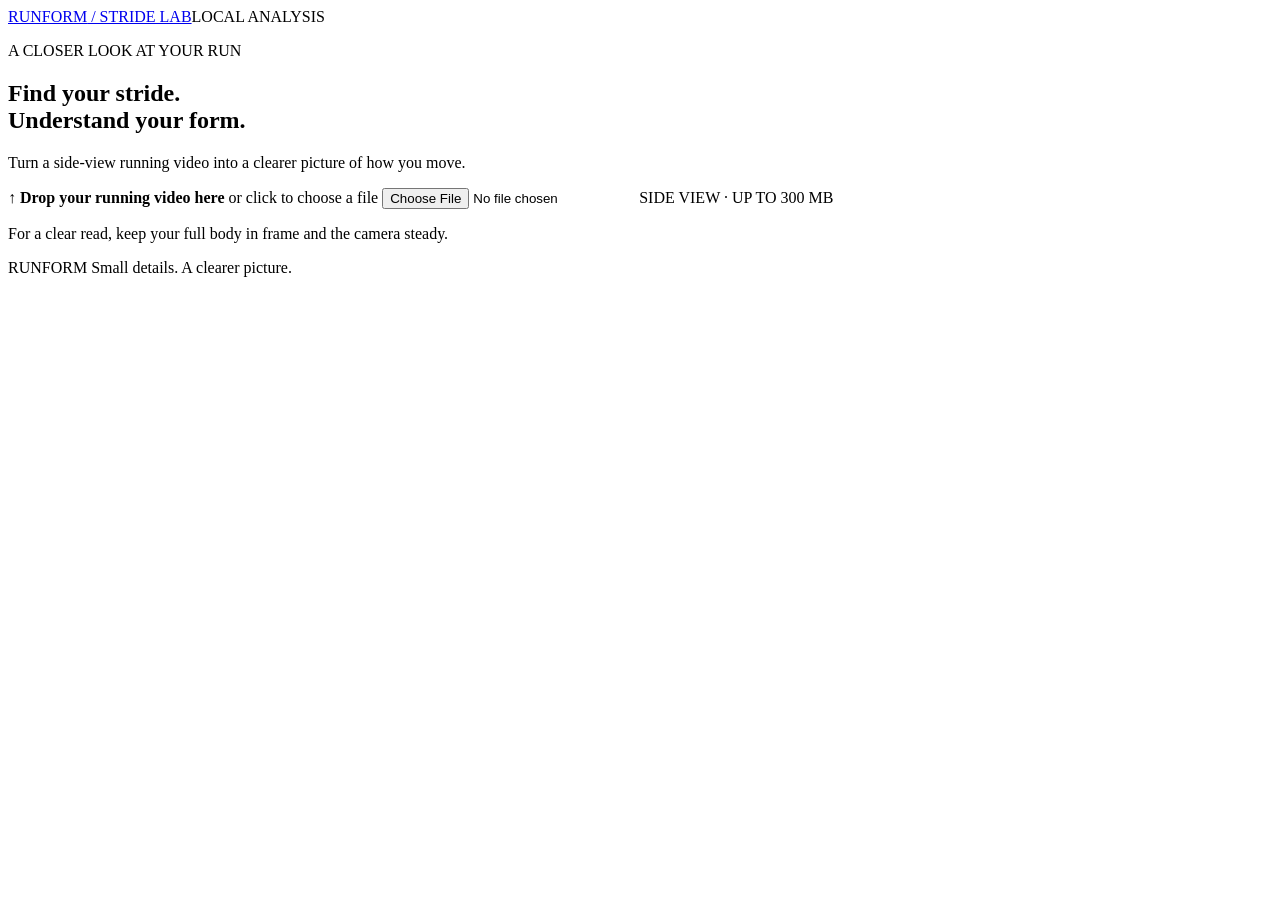
==== src/runform/static/index.html @ 55b43381 "W4: Guided tour: knee at strike + vertical oscillation + summary Changed: src/runform/metrics.py — S" ====
<!doctype html>
<html lang="en">
<head>
  <meta charset="utf-8">
  <meta name="viewport" content="width=device-width, initial-scale=1">
  <title>Running Form Analyzer</title>
  <link rel="icon" href="data:image/svg+xml,%3Csvg xmlns=%27http://www.w3.org/2000/svg%27 viewBox=%270 0 32 32%27%3E%3Crect width=%2732%27 height=%2732%27 rx=%278%27 fill=%27%230b0f14%27/%3E%3Cpath d=%27M8 25V7h9a6 6 0 0 1 0 12H8m9 0 7 6%27 fill=%27none%27 stroke=%27%2322d3ee%27 stroke-width=%273%27/%3E%3C/svg%3E">
  <link rel="stylesheet" href="/static/style.css">
  <script src="/static/app.js" defer></script>
</head>
<body>
  <main>
    <header><a class="brand" href="/">RUNFORM<span> / STRIDE LAB</span></a><span class="tag">LOCAL ANALYSIS</span></header>
    <section class="intro">
      <p class="eyebrow">A CLOSER LOOK AT YOUR RUN</p>
      <h1>Find your stride.<br><span>Understand your form.</span></h1>
      <p class="subtitle">Turn a side-view running video into a clearer picture of how you move.</p>
    </section>
    <section id="upload-section" aria-label="Upload a running video">
      <label id="drop-zone" class="drop-zone">
        <span class="upload-icon" aria-hidden="true">↑</span>
        <strong>Drop your running video here</strong>
        <span>or click to choose a file</span>
        <input id="video-input" type="file" accept="video/*">
        <span class="hint">SIDE VIEW · UP TO 300 MB</span>
      </label>
      <p class="tip">For a clear read, keep your full body in frame and the camera steady.</p>
    </section>
    <section id="processing" hidden role="status" aria-live="polite">
      <div class="pulse" aria-hidden="true"></div>
      <h2>Analyzing your stride…</h2>
      <p>Following your movement, one frame at a time. This can take about 25 seconds.</p>
    </section>
    <p id="error" class="error" role="alert" hidden></p>
    <section id="results" hidden aria-labelledby="results-title">
      <div class="results-header"><div><p class="eyebrow">YOUR MOVEMENT, MEASURED</p><h2 id="results-title">Stride overview</h2></div><button id="reset" type="button">Analyze another video <span aria-hidden="true">↗</span></button></div>
      <div id="warnings" class="warnings" role="status" hidden></div>
      <div class="video-stage" id="video-stage">
        <video id="runner-video" muted playsinline loop preload="auto" aria-label="Your running clip"></video>
        <div id="intro-veil" class="intro-veil"></div>
        <canvas id="skeleton" aria-hidden="true"></canvas>
        <article id="scene-card" hidden aria-live="polite">
          <h3 id="scene-title"></h3>
          <p id="scene-value"></p>
          <div id="scene-summary" hidden></div>
          <p id="scene-caption"></p>
          <div class="scene-progress"><div id="scene-progress-fill"></div></div>
        </article>
        <p id="step-counter" hidden></p>
        <p id="tracking-label" role="status">Tracking 33 body points...</p>
      </div>
      <div id="scene-chips" role="group" aria-label="Measurement tour"></div>
      <div class="stage-controls">
        <button id="play-pause" type="button" disabled>Play</button>
        <div class="speed-control" role="group" aria-label="Playback speed">
          <button type="button" data-speed="0.25" aria-pressed="false">0.25x</button>
          <button type="button" data-speed="0.5" aria-pressed="true">0.5x</button>
          <button type="button" data-speed="1" aria-pressed="false">1x</button>
        </div>
        <button id="replay-intro" type="button" disabled>Replay intro</button>
      </div>
      <div id="cards" class="cards"></div>
    </section>
    <footer>RUNFORM <span>Small details. A clearer picture.</span></footer>
  </main>
</body>
</html>
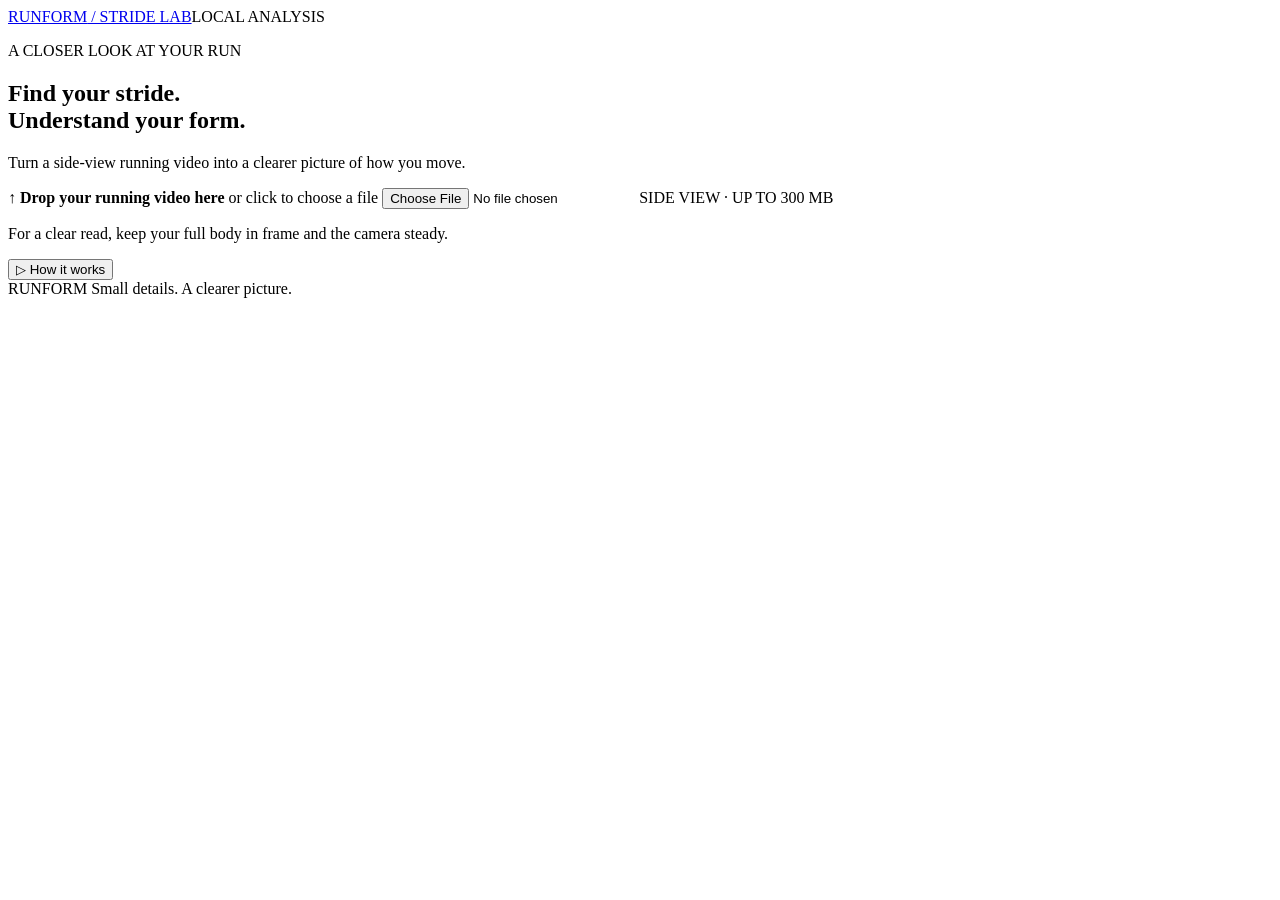
==== commit f9315253: "W12: How it works tutorial with demo clip Changed: src/runform/web.py — shared _analysis_payload; lo" ====
--- a/src/runform/static/index.html
+++ b/src/runform/static/index.html
@@ -25,6 +25,7 @@
         <span class="hint">SIDE VIEW · UP TO 300 MB</span>
       </label>
       <p class="tip">For a clear read, keep your full body in frame and the camera steady.</p>
+      <button id="how-it-works" type="button"><span aria-hidden="true">▷</span> How it works</button>
     </section>
     <section id="processing" hidden role="status" aria-live="polite">
       <div class="pulse" aria-hidden="true"></div>
@@ -33,22 +34,35 @@
     </section>
     <p id="error" class="error" role="alert" hidden></p>
     <section id="results" hidden aria-labelledby="results-title">
-      <div class="results-header"><div><p class="eyebrow">YOUR MOVEMENT, MEASURED</p><h2 id="results-title">Stride overview</h2></div><button id="reset" type="button">Analyze another video <span aria-hidden="true">↗</span></button></div>
+      <div class="results-header"><div><p class="eyebrow">YOUR MOVEMENT, MEASURED</p><span class="demo-pill" hidden>DEMO CLIP</span><h2 id="results-title">Stride overview</h2></div><button id="reset" type="button">Analyze another video <span aria-hidden="true">↗</span></button></div>
       <div id="warnings" class="warnings" role="status" hidden></div>
+      <div class="stage-shell">
       <div class="video-stage" id="video-stage">
+        <span class="demo-pill stage-demo" hidden>DEMO CLIP</span>
+        <canvas id="backdrop" aria-hidden="true" hidden></canvas>
         <video id="runner-video" muted playsinline loop preload="auto" aria-label="Your running clip"></video>
         <div id="intro-veil" class="intro-veil"></div>
         <canvas id="skeleton" aria-hidden="true"></canvas>
-        <article id="scene-card" hidden aria-live="polite">
+        <div class="vignette" aria-hidden="true"></div>
+        <div id="letterbox-top" class="letterbox" aria-hidden="true"></div>
+        <div id="letterbox-bottom" class="letterbox" aria-hidden="true"></div>
+        <div id="title-card" hidden><strong>RUNFORM</strong><p id="title-detail"></p></div>
+        <div id="lower-third" hidden aria-live="polite">
           <h3 id="scene-title"></h3>
           <p id="scene-value"></p>
           <div id="scene-summary" hidden></div>
           <p id="scene-caption"></p>
-          <div class="scene-progress"><div id="scene-progress-fill"></div></div>
-        </article>
-        <p id="step-counter" hidden></p>
+          <button id="full-breakdown" type="button" hidden>Full breakdown ↓</button>
+        </div>
+        <div id="speed-marker" hidden aria-hidden="true"></div>
+        <div class="stage-actions">
+          <button id="fullscreen-btn" type="button" aria-label="Enter fullscreen" aria-pressed="false"><svg viewBox="0 0 24 24" aria-hidden="true"><path d="M8 3H3v5m13-5h5v5M3 16v5h5m13-5v5h-5"/></svg></button>
+          <button id="close-btn" type="button" aria-label="Return to breakdown"><svg viewBox="0 0 24 24" aria-hidden="true"><path d="m6 6 12 12M18 6 6 18"/></svg></button>
+        </div>
+        <p id="fullscreen-hint" role="status">Press F for full screen</p>
         <p id="tracking-label" role="status">Tracking 33 body points...</p>
       </div>
+      <div id="control-bar">
       <div id="scene-chips" role="group" aria-label="Measurement tour"></div>
       <div class="stage-controls">
         <button id="play-pause" type="button" disabled>Play</button>
@@ -59,9 +73,23 @@
         </div>
         <button id="replay-intro" type="button" disabled>Replay intro</button>
       </div>
+      </div>
+      </div>
       <div id="cards" class="cards"></div>
     </section>
     <footer>RUNFORM <span>Small details. A clearer picture.</span></footer>
   </main>
+  <dialog id="tutorial" aria-labelledby="tutorial-title">
+    <p class="eyebrow">HOW IT WORKS <span id="tutorial-counter"></span></p>
+    <div id="tutorial-dots" aria-hidden="true"></div>
+    <div id="tutorial-number" aria-hidden="true"></div>
+    <svg id="tutorial-art" viewBox="0 0 240 90" aria-hidden="true"></svg>
+    <h2 id="tutorial-title"></h2><p id="tutorial-copy"></p>
+    <p id="demo-status" role="status" hidden></p>
+    <div class="tutorial-actions"><button id="tutorial-back" type="button">Back</button><button id="tutorial-next" type="button">Next</button><button id="tutorial-skip" class="text-button" type="button">Skip</button></div>
+  </dialog>
+  <aside id="coach-mark" hidden aria-label="Demo tip">
+    <p id="coach-copy"></p><button id="coach-next" type="button">Next</button><button id="coach-skip" class="text-button" type="button">Skip tips</button>
+  </aside>
 </body>
 </html>
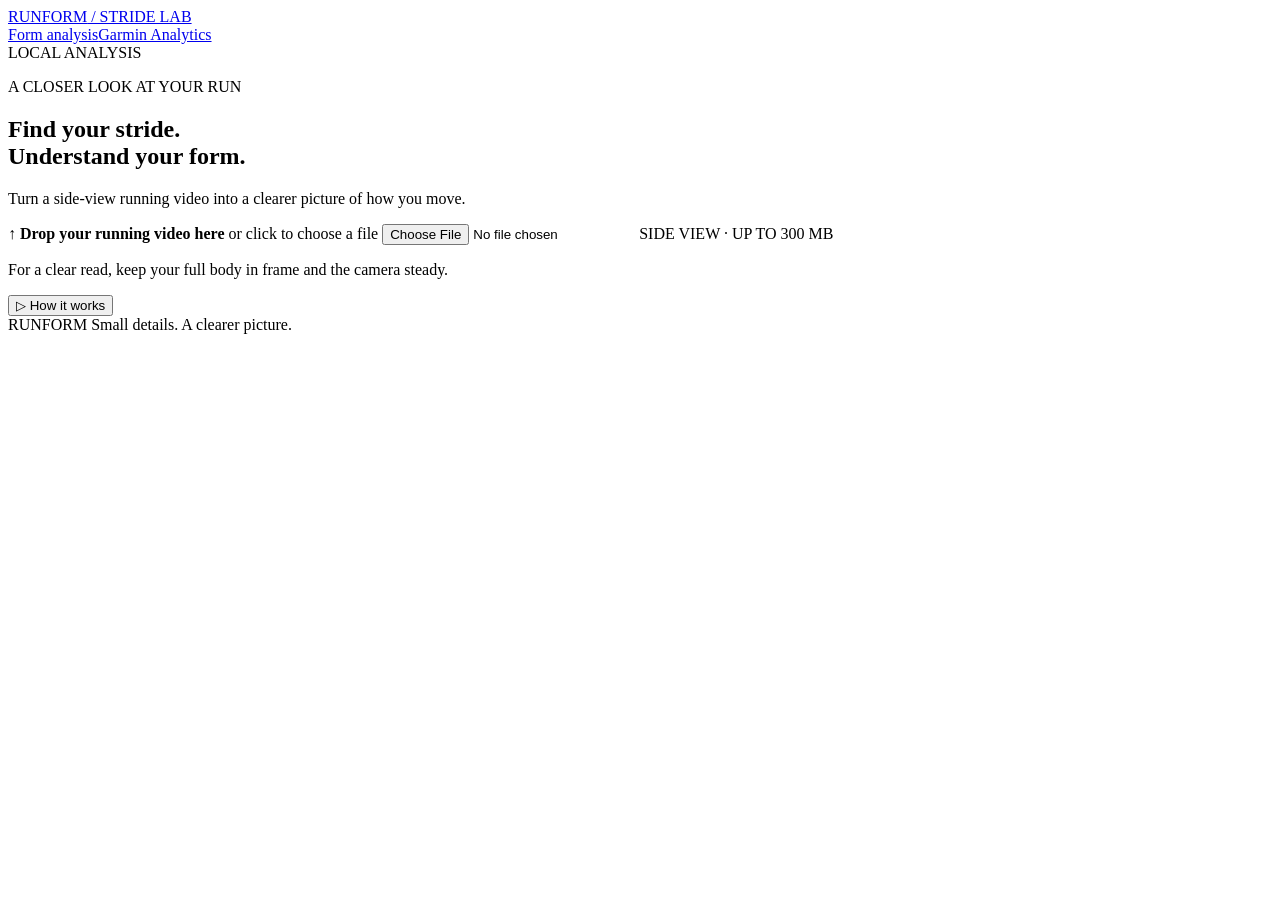
==== commit c317e61d: "W13: integrate Garmin dashboard and shared navigation Changed: index.html, shared.css, garmin.html, " ====
--- a/src/runform/static/index.html
+++ b/src/runform/static/index.html
@@ -3,14 +3,15 @@
 <head>
   <meta charset="utf-8">
   <meta name="viewport" content="width=device-width, initial-scale=1">
-  <title>Running Form Analyzer</title>
+  <title>Runform · Form analysis</title>
   <link rel="icon" href="data:image/svg+xml,%3Csvg xmlns=%27http://www.w3.org/2000/svg%27 viewBox=%270 0 32 32%27%3E%3Crect width=%2732%27 height=%2732%27 rx=%278%27 fill=%27%230b0f14%27/%3E%3Cpath d=%27M8 25V7h9a6 6 0 0 1 0 12H8m9 0 7 6%27 fill=%27none%27 stroke=%27%2322d3ee%27 stroke-width=%273%27/%3E%3C/svg%3E">
   <link rel="stylesheet" href="/static/style.css">
+  <link rel="stylesheet" href="/static/shared.css">
   <script src="/static/app.js" defer></script>
 </head>
 <body>
   <main>
-    <header><a class="brand" href="/">RUNFORM<span> / STRIDE LAB</span></a><span class="tag">LOCAL ANALYSIS</span></header>
+    <header class="app-header"><a class="brand" href="/">RUNFORM<span> / STRIDE LAB</span></a><nav class="app-nav" aria-label="Runform"><a href="/" aria-current="page">Form analysis</a><a href="/garmin">Garmin Analytics</a></nav><span class="tag">LOCAL ANALYSIS</span></header>
     <section class="intro">
       <p class="eyebrow">A CLOSER LOOK AT YOUR RUN</p>
       <h1>Find your stride.<br><span>Understand your form.</span></h1>
